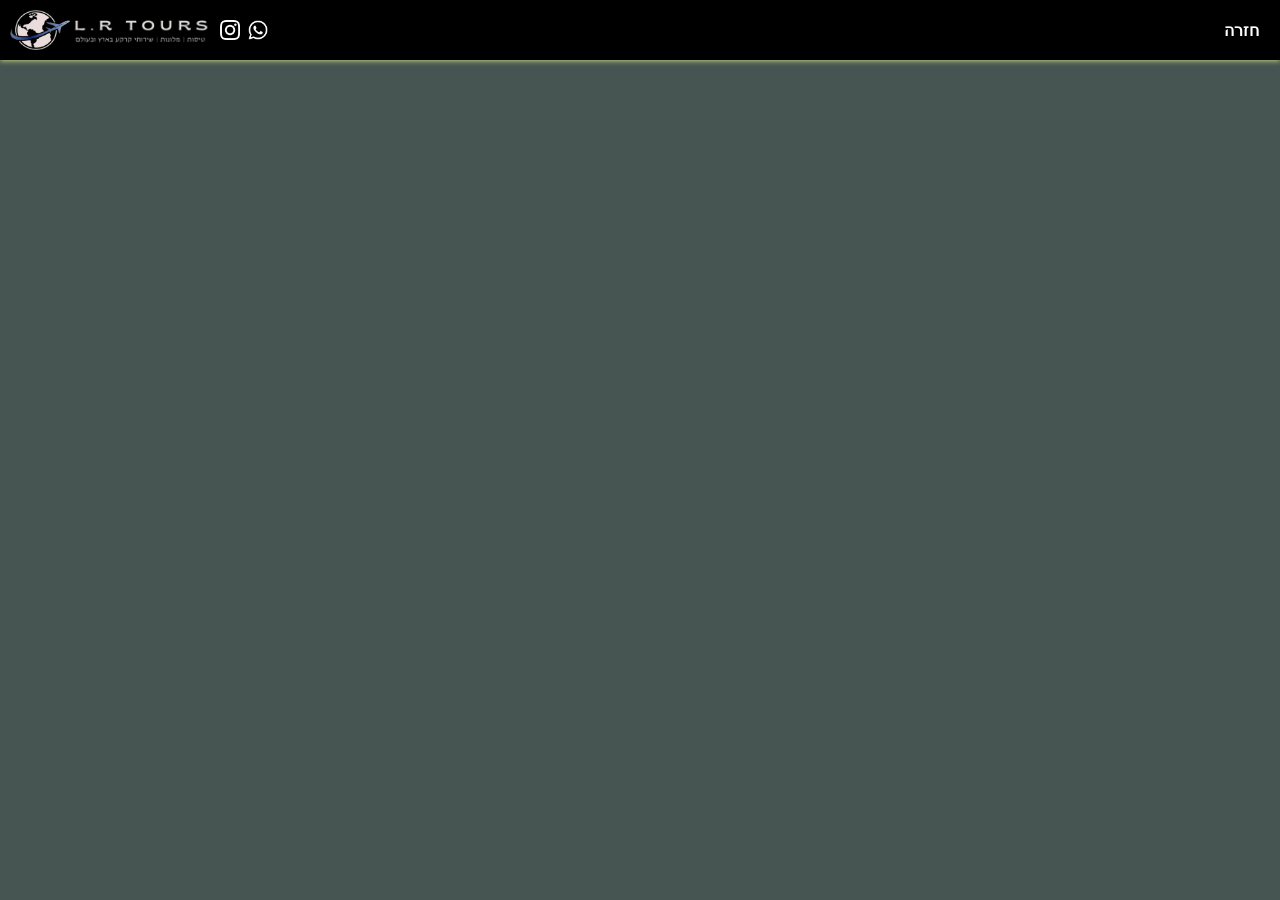
==== pages/contact.html @ a47bcf8f "fiexed the code" ====
<!DOCTYPE html>
<html lang="en">
   <head>
      <meta charset="UTF-8">
      <meta name="viewport" content="width=device-width, initial-scale=1.0">
      <title>יצירת קשר | L.R Tours</title>
      <link rel="stylesheet" href="contactStyle.css">
      <link rel="stylesheet" href="../header.css">
   </head>

   <body>
      <div class="header-menu-box">
         <div class="header-menu-options">
             <div class="header-menu-title">
                 <div class="header-logo">
                     <img class="plane-logo" src="../Assets/img 4.png" alt="">
                     <img class="text-logo" src="../Assets/img 5.png" alt="">
                 </div>

                 <div class="social-logos">
                     <a href="https://www.instagram.com/lr__tours/">
                         <img src="../Assets/Social Media/instagram.png" alt=""></a>
                     <a href="">
                         <img src="../Assets/Social Media/whatsapp.png" alt=""></a>
                 </div>
             </div>

             <div class="contact-us-right-menu">
                 <a href="../index.html">חזרה</a>
             </div>
         </div>
     </div>

     
   </body>
</html>
---- header.css ----
:root{
   --MainBackgroundColor: rgb(26,47,46);
   --SecoundBackgroundColor: rgb(71,85,82);
   --fontMain: rgb(194, 207, 129);
   --secoundFont: rgba(194, 207, 129,0.6);
}

*{
   margin: 0px; padding: 0px; box-sizing: border-box;
   font-family: Arial, Helvetica, sans-serif;
}
body{
   background-color: var(--SecoundBackgroundColor);
}

@keyframes slideLeft {
   from{
       transform: translate(-100vw);
   }
   to{
       transform: translate(0);
   }
}
@keyframes slideRight {
   from{
       transform: translate(100vw);
   }
   to{
       transform: translate(0);
   }
}

.header-menu-box{
   font-weight: bolder;
   position: fixed;
   background-color: black;
   box-shadow: 0px 1px 5px var(--fontMain);
   z-index: 999;
   width: 100vw;
}
.header-menu-options{
   display: flex;
   justify-content: space-between;
   padding: 10px 10px 10px 10px;
   align-items: center;
}
.header-menu-options a{
   text-decoration: none;
   color: var(--fontMain);
}
.header-menu-title{
   display: flex;
   align-items: center;
   gap: 10px;
   font-size: 20px;
   animation: slideRight 1s ease-in;
}
.header-logo{
   display: flex;
   justify-content: center;
   align-items: center;
}
.plane-logo{
   width: 60px;
   height: 40px;
   filter: invert(1);
}
.text-logo{
   width: 140px;
   height: 30px;
   filter: invert(1);
}
.social-logos{
   display: flex;
   align-items: center;
   gap: 8px;
   justify-content: center;
}
.social-logos a{
   display: flex;
   align-items: center;
}
.social-logos img{
   align-items: center;
   height: 20px;
   width: 20px;
   filter: invert(1);
}
.social-logos img:hover{
   cursor: pointer;
}
.contact-us-right-menu{
   animation: slideRight 1s ease-in;
}
.contact-us-right-menu a{
   border: 1px solid transparent;
   padding: 5px 10px;
   border-radius: 15px;
   color: white;
} 
.contact-us-right-menu a:hover{
   animation: borderShow 0.5s ease-in;
   animation-fill-mode: forwards;
}
@keyframes borderShow{
   from {border: 1px solid rgba(255, 255, 255, 0);;}
   to{border: 1px solid rgba(255, 255, 255, 10);;}
}

@media (max-width: 900px){
   .header-menu-options{
      padding: 10px 1px 10px 10px;
  }
}
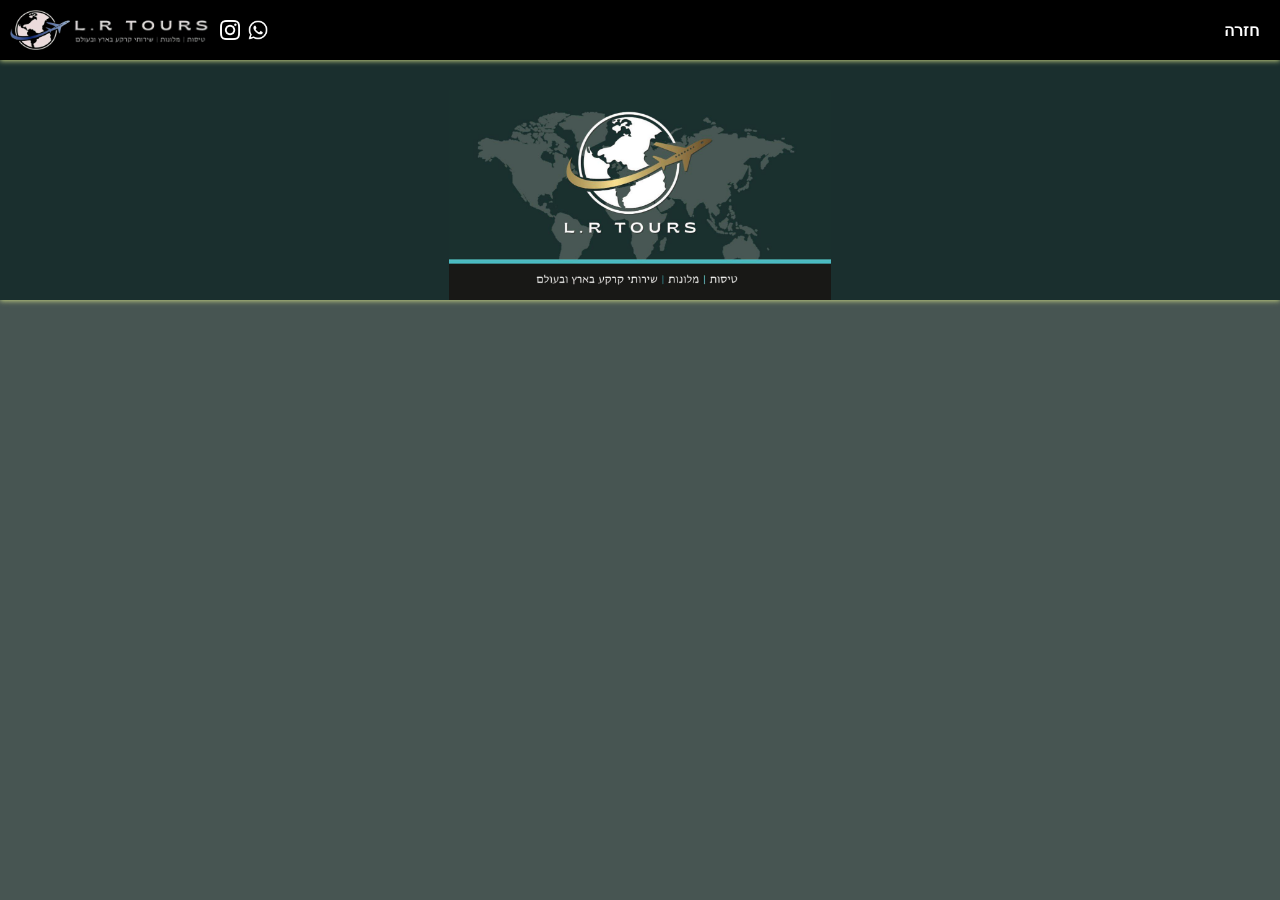
==== commit 441c7a0c: "1" ====
--- a/pages/contact.html
+++ b/pages/contact.html
@@ -29,8 +29,11 @@
                  <a href="../index.html">חזרה</a>
              </div>
          </div>
-     </div>
+      </div>
 
-     
+      <div class="disclamer-box">
+         <img src="../Assets/img 2.jpeg" alt="">
+      </div>
+
    </body>
 </html>
--- a/header.css
+++ b/header.css
@@ -107,8 +107,28 @@
    to{border: 1px solid rgba(255, 255, 255, 10);;}
 }
 
+.disclamer-box{
+   width: 100vw;
+   height: 300px;
+   box-shadow: 0px 1px 5px var(--fontMain);
+   padding-top: 90px;
+   background-color: var(--MainBackgroundColor);
+}
+.disclamer-box img{
+   width: 100%;
+   height: 100%;
+   object-fit: contain;
+   animation: slideLeft 1s ease-in;
+}
+
 @media (max-width: 900px){
    .header-menu-options{
       padding: 10px 1px 10px 10px;
   }
+
+   .disclamer-box{
+      width: 100vw;
+      height: 250px;
+      padding-top: 90px;
+   }
 }
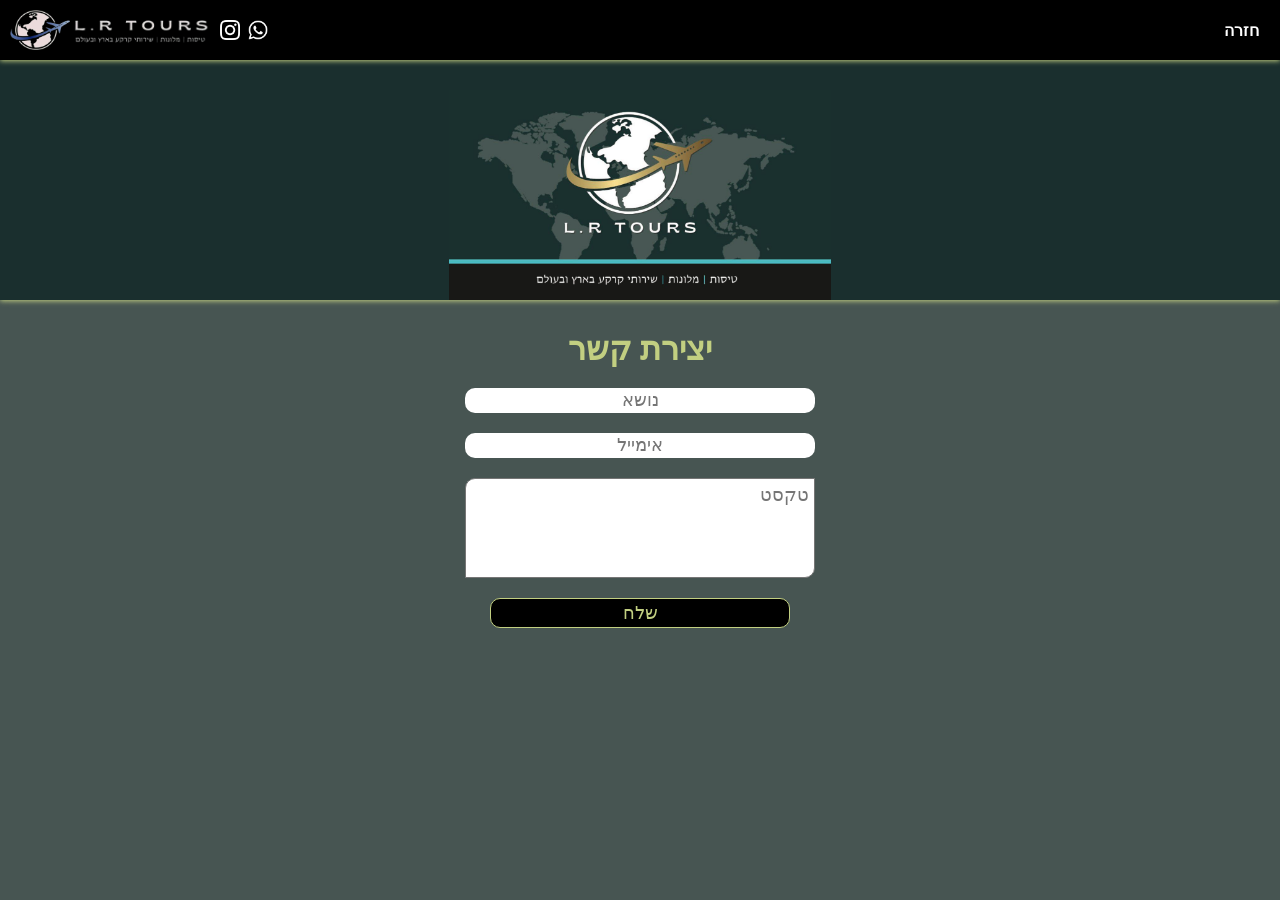
==== commit 1211e00a: "1" ====
--- a/pages/contact.html
+++ b/pages/contact.html
@@ -9,31 +9,39 @@
    </head>
 
    <body>
-      <div class="header-menu-box">
-         <div class="header-menu-options">
-             <div class="header-menu-title">
-                 <div class="header-logo">
-                     <img class="plane-logo" src="../Assets/img 4.png" alt="">
-                     <img class="text-logo" src="../Assets/img 5.png" alt="">
-                 </div>
+        <div class="header-menu-box">
+            <div class="header-menu-options">
+                <div class="header-menu-title">
+                    <div class="header-logo">
+                        <img class="plane-logo" src="../Assets/img 4.png" alt="">
+                        <img class="text-logo" src="../Assets/img 5.png" alt="">
+                    </div>
 
-                 <div class="social-logos">
-                     <a href="https://www.instagram.com/lr__tours/">
-                         <img src="../Assets/Social Media/instagram.png" alt=""></a>
-                     <a href="">
-                         <img src="../Assets/Social Media/whatsapp.png" alt=""></a>
-                 </div>
-             </div>
+                    <div class="social-logos">
+                        <a href="https://www.instagram.com/lr__tours/">
+                            <img src="../Assets/Social Media/instagram.png" alt=""></a>
+                        <a href="">
+                            <img src="../Assets/Social Media/whatsapp.png" alt=""></a>
+                    </div>
+                </div>
 
-             <div class="contact-us-right-menu">
-                 <a href="../index.html">חזרה</a>
-             </div>
-         </div>
-      </div>
+                <div class="contact-us-right-menu">
+                    <a href="../index.html">חזרה</a>
+                </div>
+            </div>
+        </div>
 
-      <div class="disclamer-box">
-         <img src="../Assets/img 2.jpeg" alt="">
-      </div>
+        <div class="disclamer-box">
+            <img src="../Assets/img 2.jpeg" alt="">
+        </div>
+        
 
+        <div class="contact-box">
+            <h1 id="contact-title">יצירת קשר</h1>
+            <input placeholder="נושא" type="text">
+            <input placeholder="אימייל" type="email">
+            <textarea placeholder="טקסט" id=""></textarea>
+            <input id="contact-submit" value="שלח" type="submit">
+        </div>
    </body>
 </html>
--- a/pages/contactStyle.css
+++ b/pages/contactStyle.css
@@ -0,0 +1,68 @@
+:root{
+   --MainBackgroundColor: rgb(26,47,46);
+   --SecoundBackgroundColor: rgb(71,85,82);
+   --fontMain: rgb(194, 207, 129);
+   --secoundFont: rgba(194, 207, 129,0.6);
+}
+
+*{
+   margin: 0px; padding: 0px; box-sizing: border-box;
+   font-family: Arial, Helvetica, sans-serif;
+}
+body{
+   background-color: var(--SecoundBackgroundColor);
+}
+
+@keyframes slideLeft {
+   from{
+       transform: translate(-100vw);
+   }
+   to{
+       transform: translate(0);
+   }
+}
+@keyframes slideRight {
+   from{
+       transform: translate(100vw);
+   }
+   to{
+       transform: translate(0);
+   }
+}
+
+.contact-box{
+   display: flex;
+   align-items: center;
+   justify-content: center;
+   flex-direction: column;
+   gap: 20px;
+   margin-top: 30px;
+   direction: rtl;
+}
+#contact-title{
+   color: var(--fontMain);
+}
+.contact-box input{
+   width: 350px;
+   height: 25px;
+   text-align: center;
+   font-size: 18px;
+   border: 1 solid var(--fontMain);
+   border-radius: 10px;
+}
+.contact-box textarea{
+   resize: none;
+   width: 350px;
+   height: 100px;
+   font-size: 18px;
+   padding: 5px;
+   border-radius: 10px 0px 10px 0px;
+}
+#contact-submit{
+   background-color: black;
+   border: 1px solid var(--fontMain);
+   color: var(--fontMain);
+   border-radius: 10px;
+   width: 300px;
+   height: 30px;
+}
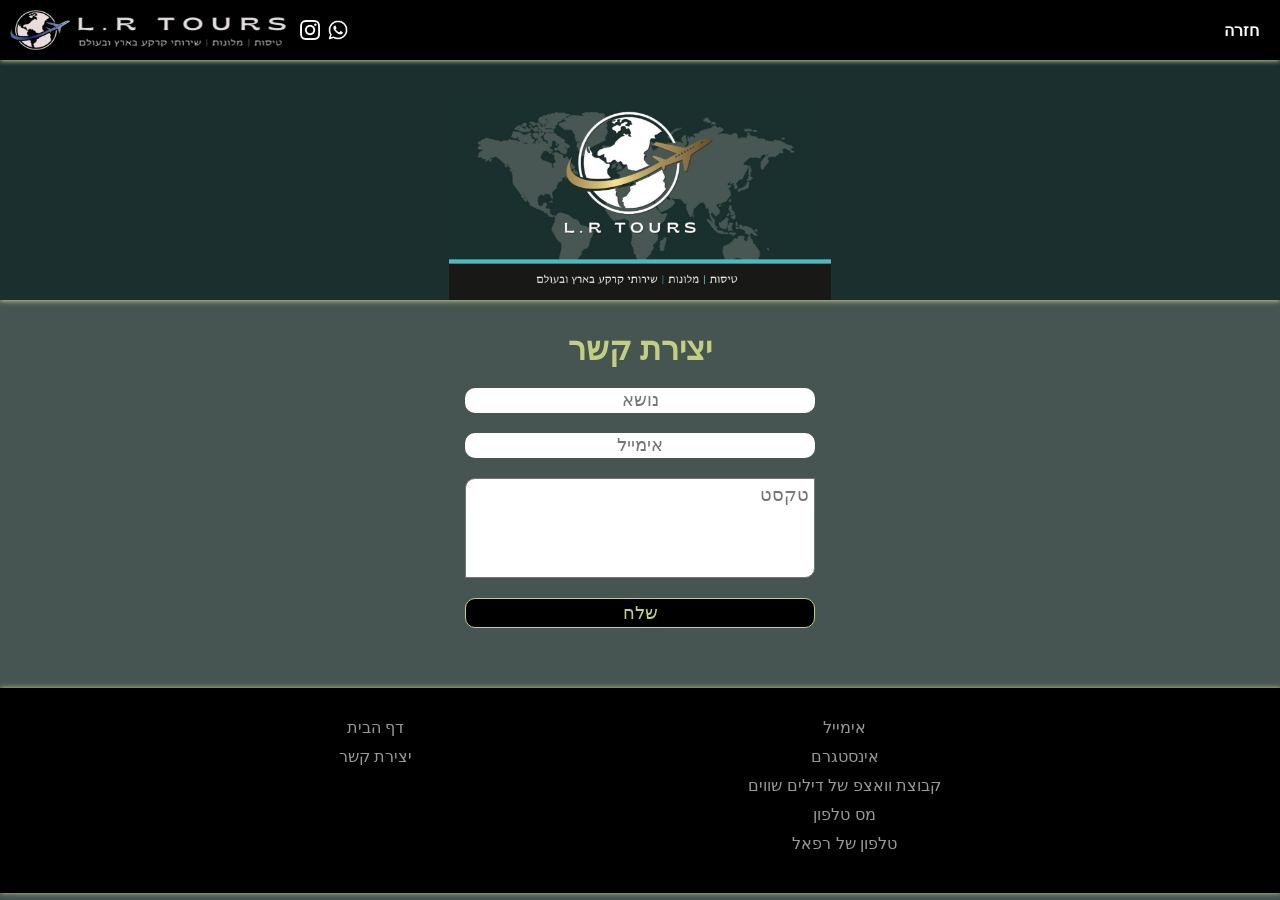
==== commit 7a724cfe: "footer update" ====
--- a/pages/contact.html
+++ b/pages/contact.html
@@ -5,7 +5,8 @@
       <meta name="viewport" content="width=device-width, initial-scale=1.0">
       <title>יצירת קשר | L.R Tours</title>
       <link rel="stylesheet" href="contactStyle.css">
-      <link rel="stylesheet" href="../header.css">
+      <link rel="stylesheet" href="../styleAssets/header.css">
+      <link rel="stylesheet" href="../styleAssets/footer.css">
    </head>
 
    <body>
@@ -43,5 +44,19 @@
             <textarea placeholder="טקסט" id=""></textarea>
             <input id="contact-submit" value="שלח" type="submit">
         </div>
+
+        <div class="footer-box">
+            <div>
+                <a href="">דף הבית</a>
+                <a href="">יצירת קשר</a>
+            </div>
+            <div>
+                <a href="">אימייל</a>
+                <a href="">אינסטגרם</a>
+                <a href="">קבוצת וואצפ של דילים שווים</a>
+                <a href="">מס טלפון</a>
+                <a href="">טלפון של רפאל</a>
+            </div>
+        </div>
    </body>
 </html>
--- a/pages/contactStyle.css
+++ b/pages/contactStyle.css
@@ -38,6 +38,7 @@
    gap: 20px;
    margin-top: 30px;
    direction: rtl;
+   animation: slideRight 1s ease-in;
 }
 #contact-title{
    color: var(--fontMain);
@@ -63,6 +64,9 @@
    border: 1px solid var(--fontMain);
    color: var(--fontMain);
    border-radius: 10px;
-   width: 300px;
+   width: 350px;
    height: 30px;
+}
+#contact-submit:hover{
+   cursor: pointer;
 }
--- a/styleAssets/header.css
+++ b/styleAssets/header.css
@@ -0,0 +1,124 @@
+@keyframes slideLeft {
+   from{
+       transform: translate(-100vw);
+   }
+   to{
+       transform: translate(0);
+   }
+}
+@keyframes slideRight {
+   from{
+       transform: translate(100vw);
+   }
+   to{
+       transform: translate(0);
+   }
+}
+
+.header-menu-box{
+   font-weight: bolder;
+   position: fixed;
+   background-color: black;
+   box-shadow: 0px 1px 5px var(--fontMain);
+   z-index: 999;
+   width: 100vw;
+}
+.header-menu-options{
+   display: flex;
+   justify-content: space-between;
+   padding: 10px 10px 10px 10px;
+   align-items: center;
+}
+.header-menu-options a{
+   text-decoration: none;
+   color: var(--fontMain);
+}
+.header-menu-title{
+   display: flex;
+   align-items: center;
+   gap: 10px;
+   font-size: 20px;
+   animation: slideRight 1s ease-in;
+}
+.header-logo{
+   display: flex;
+   justify-content: center;
+   align-items: center;
+}
+.plane-logo{
+   width: 60px;
+   height: 40px;
+   filter: invert(1);
+}
+.text-logo{
+   width: 220px;
+   height: 40px;
+   filter: invert(1);
+}
+.social-logos{
+   display: flex;
+   align-items: center;
+   gap: 8px;
+   justify-content: center;
+}
+.social-logos a{
+   display: flex;
+   align-items: center;
+}
+.social-logos img{
+   align-items: center;
+   height: 20px;
+   width: 20px;
+   filter: invert(1);
+}
+.social-logos img:hover{
+   cursor: pointer;
+}
+.contact-us-right-menu{
+   animation: slideRight 1s ease-in;
+}
+.contact-us-right-menu a{
+   border: 1px solid transparent;
+   padding: 5px 10px;
+   border-radius: 15px;
+   color: white;
+} 
+.contact-us-right-menu a:hover{
+   animation: borderShow 0.5s ease-in;
+   animation-fill-mode: forwards;
+}
+@keyframes borderShow{
+   from {border: 1px solid rgba(255, 255, 255, 0);;}
+   to{border: 1px solid rgba(255, 255, 255, 10);;}
+}
+
+.disclamer-box{
+   width: 100vw;
+   height: 300px;
+   box-shadow: 0px 1px 5px var(--fontMain);
+   padding-top: 90px;
+   background-color: var(--MainBackgroundColor);
+}
+.disclamer-box img{
+   width: 100%;
+   height: 100%;
+   object-fit: contain;
+   animation: slideLeft 1s ease-in;
+}
+
+@media (max-width: 900px){
+   .text-logo{
+      width: 140px;
+      height: 30px;
+   }
+
+   .header-menu-options{
+      padding: 10px 1px 10px 10px;
+  }
+
+   .disclamer-box{
+      width: 100vw;
+      height: 250px;
+      padding-top: 90px;
+   }
+}
--- a/styleAssets/footer.css
+++ b/styleAssets/footer.css
@@ -0,0 +1,19 @@
+.footer-box{
+   display: flex;
+   margin-top: 60px;
+   justify-content: center;
+   gap: 30%;
+   padding: 30px 80px 30px 80px;
+   background-color: black;
+   box-shadow: 1px 0px 5px var(--fontMain);
+}
+.footer-box div{
+   display: flex;
+   flex-direction: column;
+   align-items: center;
+}
+.footer-box div a{
+   text-decoration: none;
+   color: rgba(255, 255, 255, 0.6);
+   padding-bottom: 10px;
+}
